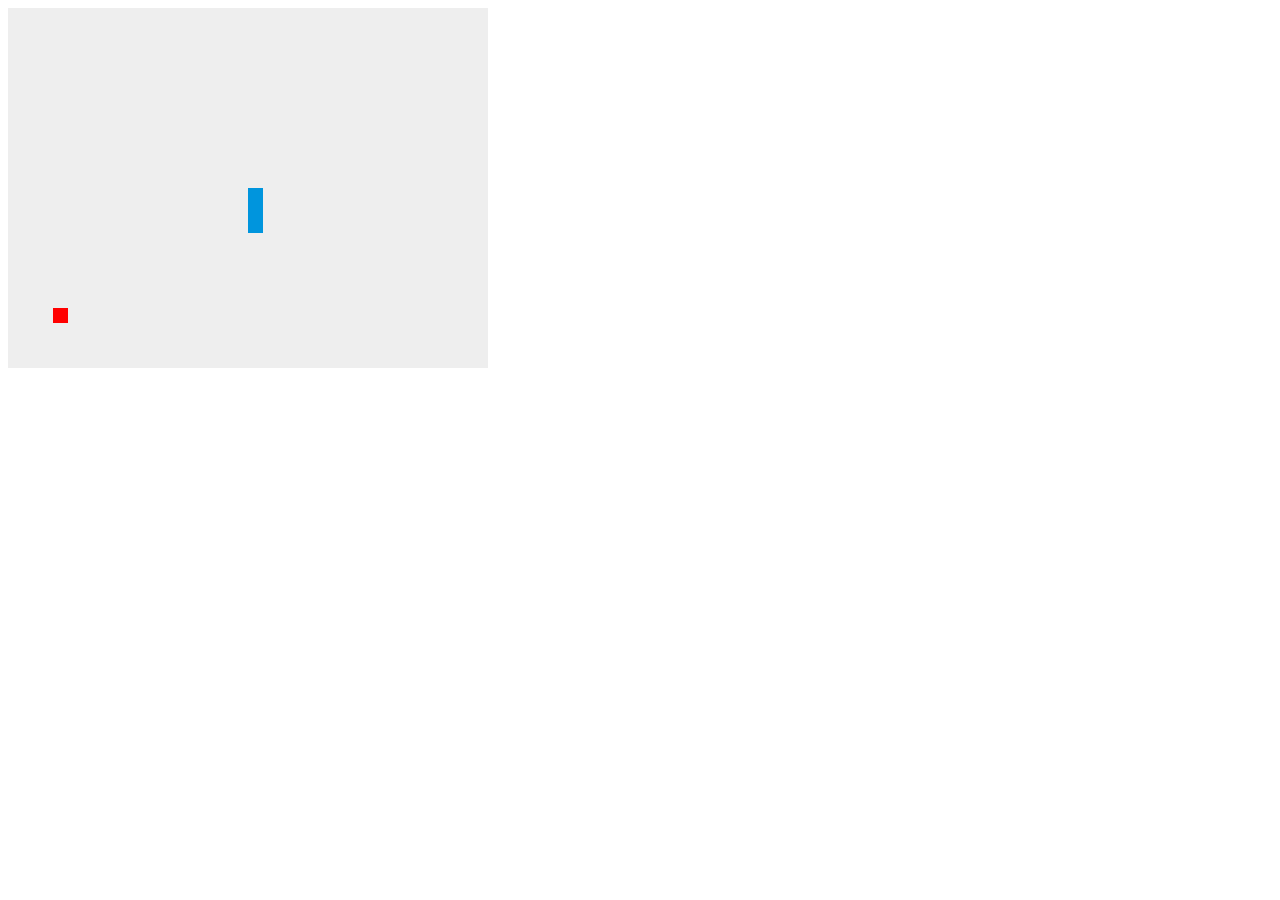
==== 03-canvas-snake/index.html @ 5d554a0f "Added canvas praxis" ====
<!DOCTYPE html>
<html lang="en">
<head>
  <meta charset="UTF-8">
  <title>Snake</title>
  <link rel="stylesheet" href="style.css">
</head>
<body>

  <canvas height="360" width="480" id="snake"></canvas>

<script>

document.addEventListener("DOMContentLoaded", function(event) {
    game.init(event.target);
});
  
(function(game, undefined){
    "use strict";

    const POINTSIZE = 15;
    const REFRESH_RATE = 100; 

    var _grid_width;
    var _grid_height;
    var _running;
    var _timer;

    var _snake = {
        body: [],
        color: "#0095DD",
        direction: [],
        move: function(){
            var newx = this.body[0][0] + this.direction[0];
            var newy = this.body[0][1] + this.direction[1];
            var newhead = [newx, newy];

            this.body.unshift(newhead);
            this.body.pop();
        },
        grow: function(){
            var newx = this.body[0][0] + this.direction[0];
            var newy = this.body[0][1] + this.direction[1];
            var newhead = [newx, newy];

            this.body.unshift(newhead);
        }
    };
    var _apple = {
        color: "#FF0000",
        position: []
    };

    var _canvas;

    game.init = function(document){
        document.addEventListener("keydown", this.handleKey, false);

        _canvas = document.getElementById("snake");

        _grid_width = _canvas.width / POINTSIZE;
        _grid_height = _canvas.height / POINTSIZE;

        var x = Math.round(_grid_width / 2);
        var y = Math.round(_grid_height / 2);

        _snake.body = [ [x, y], [x, y + 1], [x, y + 2] ];

        this.placeApple();
        this.draw();

        console.log(_snake);
        console.log(_apple);
        console.log("Game loaded");
    };

    game.placeApple = function(){
        var pos;
        while(!pos){
            var x = Math.floor(Math.random() * _grid_width);
            var y = Math.floor(Math.random() * _grid_height);

            if(!this.pointInSnake(x, y)){
                pos = [x, y];
            }
        }

        _apple.position = pos;
    }

    game.pointInSnake = function(x, y){
        for(var i = 0; i < _snake.body.length; i++){
            var bodyx = _snake.body[i][0];
            var bodyy = _snake.body[i][1];

            if(bodyx === x && bodyy === y){
                return true;
            }
        }

        return false;
    };

    game.isAppleTouched = function(x, y){
        return x === _apple.position[0] && y === _apple.position[1];
    };

    game.update = function(){
        var head = _snake.body[0];

        if(game.isAppleTouched(_snake.body[0][0], _snake.body[0][1])){
            _snake.grow();
            game.placeApple();
        }
        _snake.move();

     //   console.log(_snake.body);

        game.draw();
    };

    game.start = function(){
        _running = true;
        _timer = setInterval(this.update, REFRESH_RATE);
    };

    game.pause = function(){
        _running = false;
        clearInterval(_timer);
    }

    game.handleKey = function(e){
        if(!_running){
            game.start();
        }
        switch(e.keyCode){
            case 32:     // space
                game.pause();
                break;
            case 37:     // left
                _snake.direction = [-1, 0];
                break;
            case 38:     // up
                _snake.direction = [0, -1];
                break;
            case 39:     // right
                _snake.direction = [1, 0];
                break;
            case 40:     // down
                _snake.direction = [0, 1];
                break;
        }
    };

    game.draw = function(){
        var ctx = _canvas.getContext("2d");
        ctx.clearRect(0, 0, _canvas.width, _canvas.height);

        for(var i = 0; i < _snake.body.length; i++){
            ctx.beginPath();
            ctx.rect(_snake.body[i][0] * POINTSIZE, _snake.body[i][1] * POINTSIZE, POINTSIZE, POINTSIZE);
            ctx.fillStyle = _snake.color;
            ctx.fill();
            ctx.closePath();
        }

        ctx.beginPath();
        ctx.rect(_apple.position[0] * POINTSIZE, _apple.position[1] * POINTSIZE, POINTSIZE, POINTSIZE);
        ctx.fillStyle = _apple.color;
        ctx.fill();
        ctx.closePath();
    };

}(window.game = window.game || {}));

</script>


</body>
</html>
---- 03-canvas-snake/style.css ----
canvas {
  background: #eee;
}
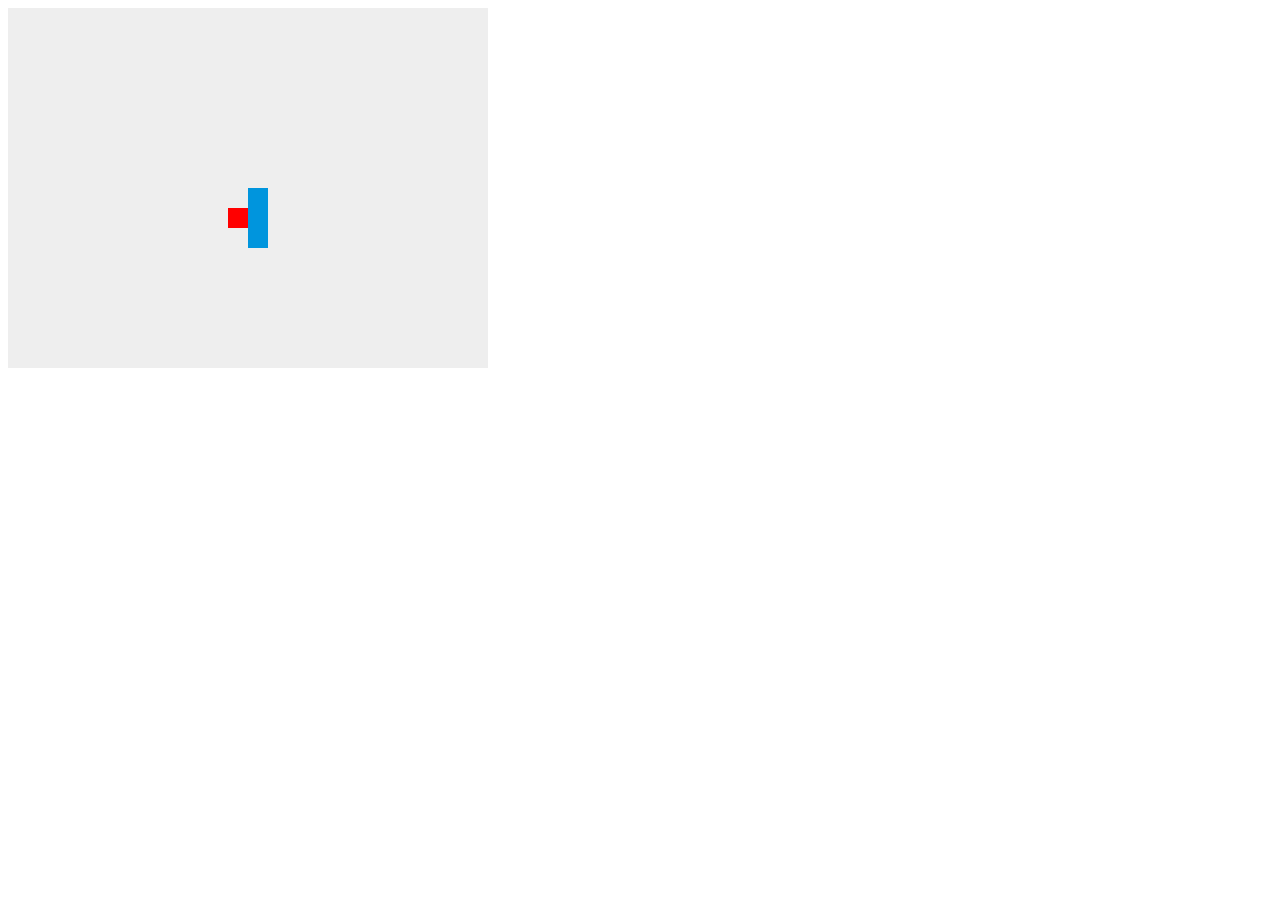
==== commit 388bf04a: "Add win/lose and reset logic" ====
--- a/03-canvas-snake/index.html
+++ b/03-canvas-snake/index.html
@@ -18,13 +18,17 @@
 (function(game, undefined){
     "use strict";
 
-    const POINTSIZE = 15;
+    const POINTSIZE = 20;
     const REFRESH_RATE = 100; 
+
+    var WIN_LENGTH = 10;
 
     var _grid_width;
     var _grid_height;
     var _running;
     var _timer;
+    var _lost;
+    var _won;
 
     var _snake = {
         body: [],
@@ -58,8 +62,8 @@
 
         _canvas = document.getElementById("snake");
 
-        _grid_width = _canvas.width / POINTSIZE;
-        _grid_height = _canvas.height / POINTSIZE;
+        _grid_width = Math.floor(_canvas.width / POINTSIZE);
+        _grid_height = Math.floor(_canvas.height / POINTSIZE);
 
         var x = Math.round(_grid_width / 2);
         var y = Math.round(_grid_height / 2);
@@ -101,9 +105,34 @@
         return false;
     };
 
+    game.isBodyCollision = function(){
+        var head = _snake.body[0];
+        for(var i = 1; i < _snake.body.length; i++){
+            var bodyx = _snake.body[i][0];
+            var bodyy = _snake.body[i][1];
+
+            if(bodyx === head[0] && bodyy === head[1]){
+                return true;
+            }
+        }
+        return false;
+    }
+
     game.isAppleTouched = function(x, y){
         return x === _apple.position[0] && y === _apple.position[1];
     };
+
+    game.isWallCollision = function(x, y){
+        return x === -1 || x === _grid_width || y === -1 || y === _grid_height;
+    }
+
+    game.isLoss = function(){
+        return game.isWallCollision(_snake.body[0][0], _snake.body[0][1]) || game.isBodyCollision(); 
+    }
+
+    game.isWin = function(){
+        return _snake.body.length == WIN_LENGTH;
+    }
 
     game.update = function(){
         var head = _snake.body[0];
@@ -114,6 +143,16 @@
         }
         _snake.move();
 
+        if(game.isWin()){
+            console.log("win");
+            _won = true;
+            game.pause();
+        }
+        else if(game.isLoss()){
+            console.log(_snake.body[0] + ' ' + _grid_width + ' ' + _grid_height);
+            _lost = true;
+            game.pause();
+        }
      //   console.log(_snake.body);
 
         game.draw();
@@ -130,12 +169,13 @@
     }
 
     game.handleKey = function(e){
-        if(!_running){
+        if(!_running && !_lost && !_won){
             game.start();
         }
         switch(e.keyCode){
             case 32:     // space
-                game.pause();
+                if(_lost || _won) { game.reset(); }
+                else if(_running) { game.pause(); }
                 break;
             case 37:     // left
                 _snake.direction = [-1, 0];
@@ -151,6 +191,20 @@
                 break;
         }
     };
+
+    game.reset = function(){
+        var x = Math.round(_grid_width / 2);
+        var y = Math.round(_grid_height / 2);
+
+        clearInterval(_timer);
+        _snake.body = [ [x, y], [x, y + 1], [x, y + 2] ];
+        _snake.direction = [];
+        _lost = false;
+        _won = false;
+
+        game.placeApple();
+        game.draw();
+    }
 
     game.draw = function(){
         var ctx = _canvas.getContext("2d");
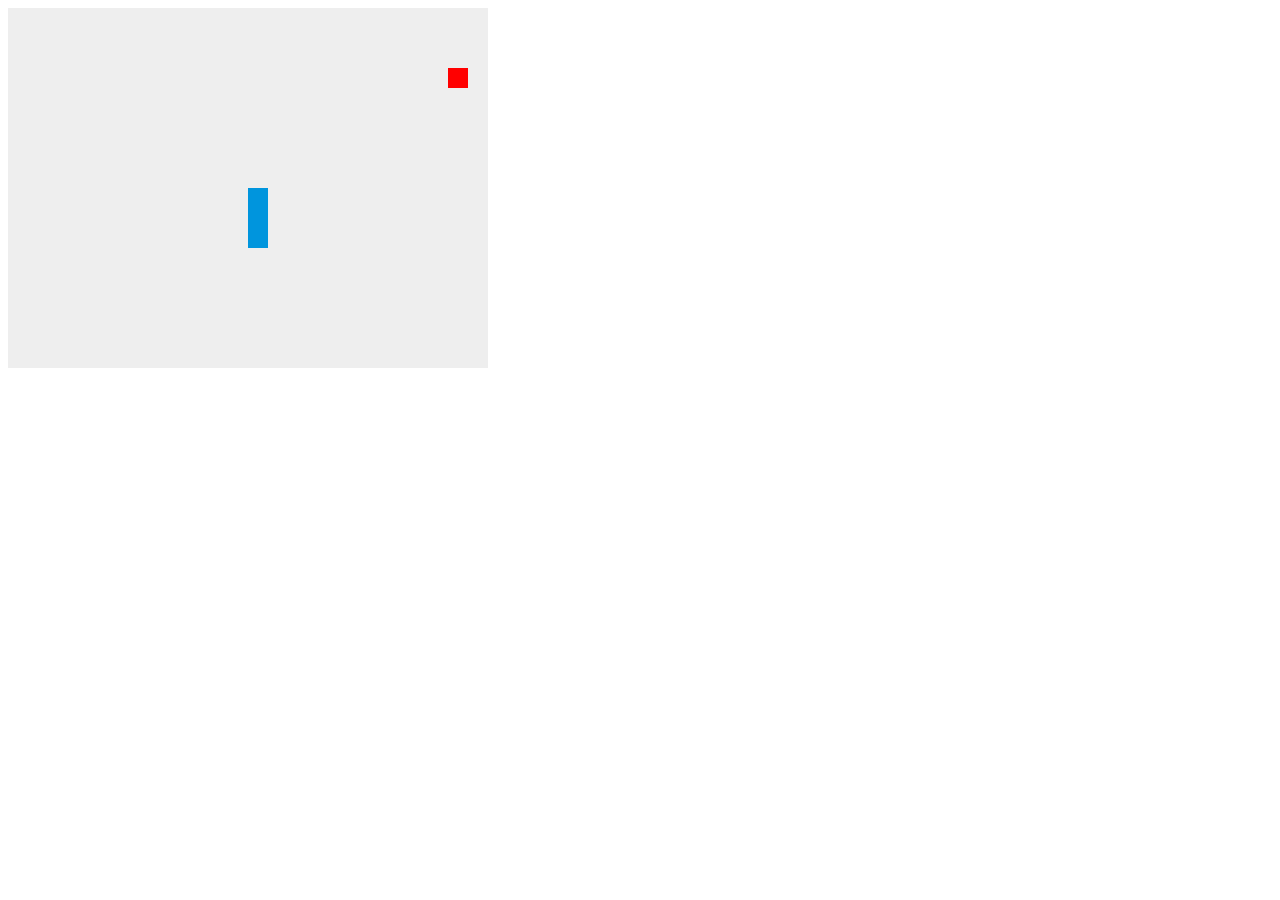
==== commit 7f2bb2e2: "Add default direction, win/loss text, change pause/reset behavior" ====
--- a/03-canvas-snake/index.html
+++ b/03-canvas-snake/index.html
@@ -33,7 +33,7 @@
     var _snake = {
         body: [],
         color: "#0095DD",
-        direction: [],
+        direction: [0, -1],
         move: function(){
             var newx = this.body[0][0] + this.direction[0];
             var newy = this.body[0][1] + this.direction[1];
@@ -144,7 +144,6 @@
         _snake.move();
 
         if(game.isWin()){
-            console.log("win");
             _won = true;
             game.pause();
         }
@@ -153,7 +152,6 @@
             _lost = true;
             game.pause();
         }
-     //   console.log(_snake.body);
 
         game.draw();
     };
@@ -169,14 +167,14 @@
     }
 
     game.handleKey = function(e){
-        if(!_running && !_lost && !_won){
-            game.start();
-        }
+
+        if(_lost || _won) { game.reset(); }
+        else if(!_running) { game.start(); }
+        else if(_running && (e.keyCode < 37 || e.keyCode > 40)){
+            game.pause();
+        }
+
         switch(e.keyCode){
-            case 32:     // space
-                if(_lost || _won) { game.reset(); }
-                else if(_running) { game.pause(); }
-                break;
             case 37:     // left
                 _snake.direction = [-1, 0];
                 break;
@@ -198,7 +196,7 @@
 
         clearInterval(_timer);
         _snake.body = [ [x, y], [x, y + 1], [x, y + 2] ];
-        _snake.direction = [];
+        _snake.direction = [0, -1];
         _lost = false;
         _won = false;
 
@@ -223,6 +221,15 @@
         ctx.fillStyle = _apple.color;
         ctx.fill();
         ctx.closePath();
+
+        if(_lost){
+            ctx.font = '32px san-serif';
+            ctx.fillText("Loss", 10, 35);
+        }
+        else if(_won){
+            ctx.font = '32px san-serif';
+            ctx.fillText("Win", 10, 35);
+        }
     };
 
 }(window.game = window.game || {}));
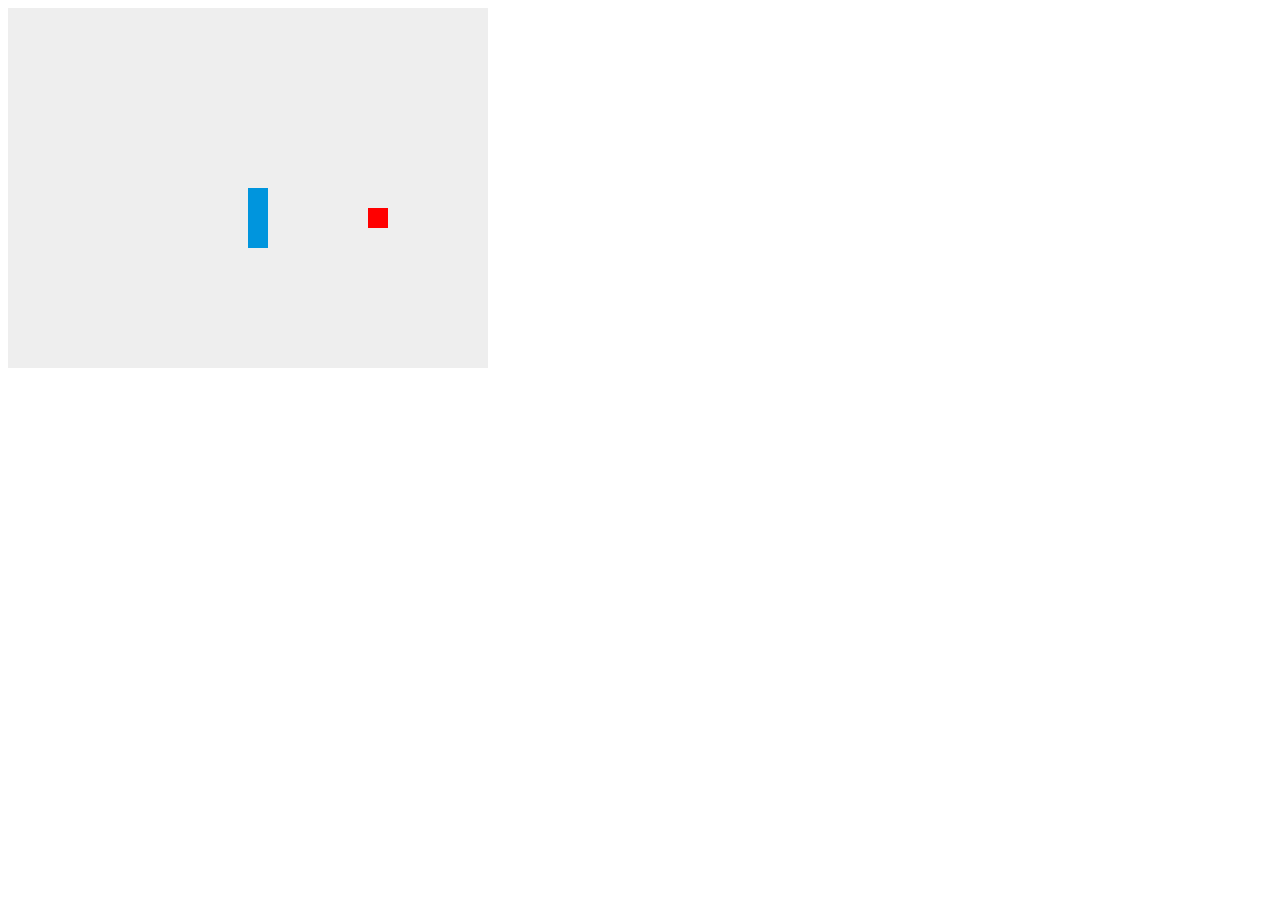
==== commit 4af2c95e: "Add corner check since it's not exactly fair" ====
--- a/03-canvas-snake/index.html
+++ b/03-canvas-snake/index.html
@@ -21,7 +21,7 @@
     const POINTSIZE = 20;
     const REFRESH_RATE = 100; 
 
-    var WIN_LENGTH = 10;
+    var WIN_LENGTH = 50;
 
     var _grid_width;
     var _grid_height;
@@ -62,8 +62,8 @@
 
         _canvas = document.getElementById("snake");
 
-        _grid_width = Math.floor(_canvas.width / POINTSIZE);
-        _grid_height = Math.floor(_canvas.height / POINTSIZE);
+        _grid_width = Math.floor(_canvas.width / POINTSIZE) - 1;
+        _grid_height = Math.floor(_canvas.height / POINTSIZE) - 1;
 
         var x = Math.round(_grid_width / 2);
         var y = Math.round(_grid_height / 2);
@@ -75,7 +75,7 @@
 
         console.log(_snake);
         console.log(_apple);
-        console.log("Game loaded");
+        console.log("Grid width = " + _grid_width + ", Grid height = " + _grid_height);
     };
 
     game.placeApple = function(){
@@ -84,12 +84,19 @@
             var x = Math.floor(Math.random() * _grid_width);
             var y = Math.floor(Math.random() * _grid_height);
 
-            if(!this.pointInSnake(x, y)){
+            if(!this.pointInSnake(x, y) && !this.isCorner(x, y)){
                 pos = [x, y];
             }
         }
 
         _apple.position = pos;
+    };
+
+    game.isCorner = function(x, y){
+        return ((x === 0 && y === 0) || 
+                (x === 0 && y === _grid_height) ||
+                (x === _grid_width && y === 0) ||
+                (x === _grid_width && y === _grid_height));
     }
 
     game.pointInSnake = function(x, y){
@@ -122,35 +129,35 @@
         return x === _apple.position[0] && y === _apple.position[1];
     };
 
-    game.isWallCollision = function(x, y){
-        return x === -1 || x === _grid_width || y === -1 || y === _grid_height;
+    game.outOfBounds = function(x, y){
+        return x < 0 || x > _grid_width || y < 0 || y > _grid_height;
     }
 
     game.isLoss = function(){
-        return game.isWallCollision(_snake.body[0][0], _snake.body[0][1]) || game.isBodyCollision(); 
+        return game.outOfBounds(_snake.body[0][0], _snake.body[0][1]) || game.isBodyCollision(); 
     }
 
     game.isWin = function(){
-        return _snake.body.length == WIN_LENGTH;
+        return _snake.body.length === WIN_LENGTH;
     }
 
     game.update = function(){
         var head = _snake.body[0];
-
-        if(game.isAppleTouched(_snake.body[0][0], _snake.body[0][1])){
-            _snake.grow();
-            game.placeApple();
-        }
-        _snake.move();
 
         if(game.isWin()){
             _won = true;
             game.pause();
         }
         else if(game.isLoss()){
-            console.log(_snake.body[0] + ' ' + _grid_width + ' ' + _grid_height);
             _lost = true;
             game.pause();
+        }
+        else{
+            if(game.isAppleTouched(_snake.body[0][0], _snake.body[0][1])){
+                _snake.grow();
+                game.placeApple();
+            }
+            _snake.move();
         }
 
         game.draw();
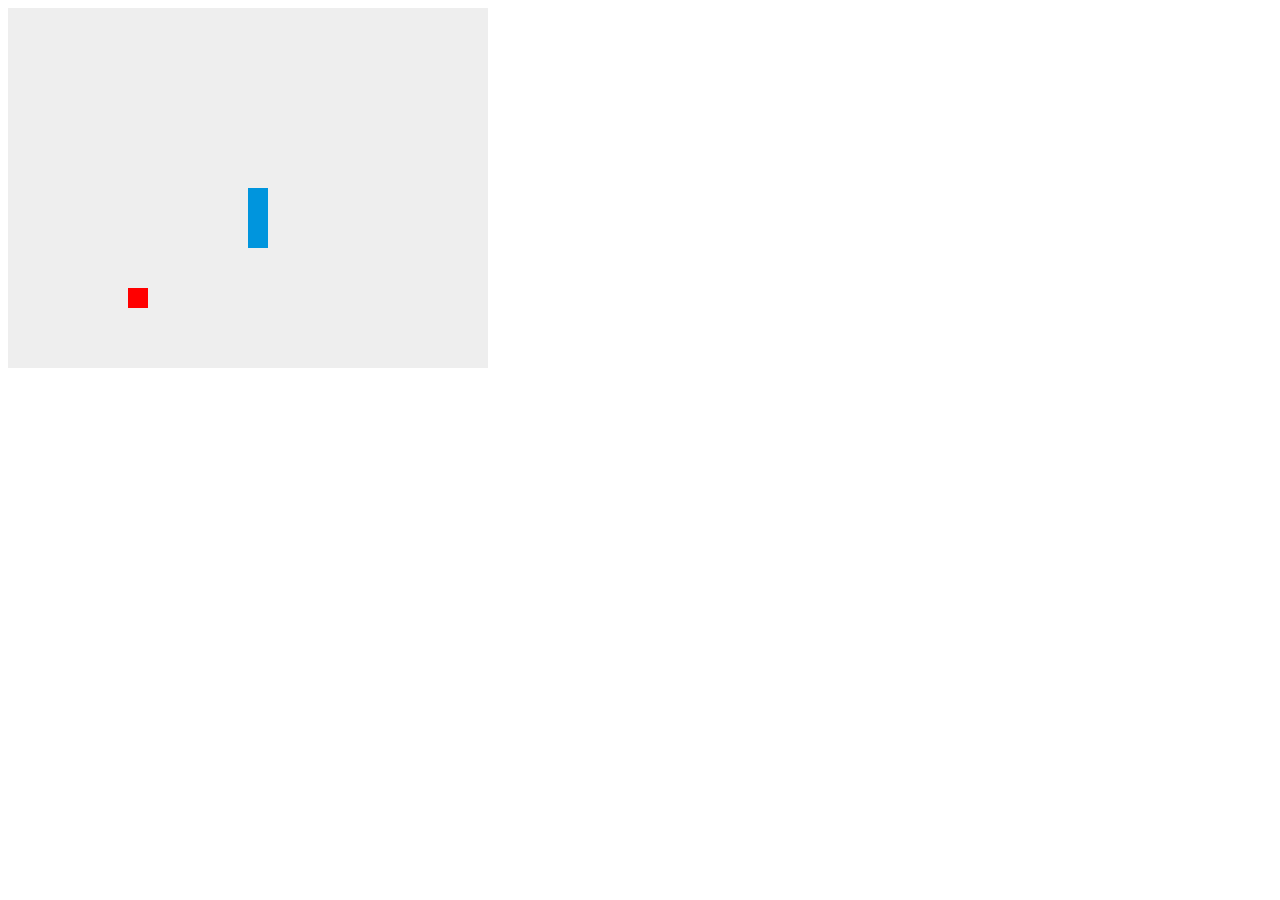
==== commit df86dea4: "Fix a scrolling bug that appears when embedding in a larger page" ====
--- a/03-canvas-snake/index.html
+++ b/03-canvas-snake/index.html
@@ -174,6 +174,7 @@
     }
 
     game.handleKey = function(e){
+        e.preventDefault();
 
         if(_lost || _won) { game.reset(); }
         else if(!_running) { game.start(); }
